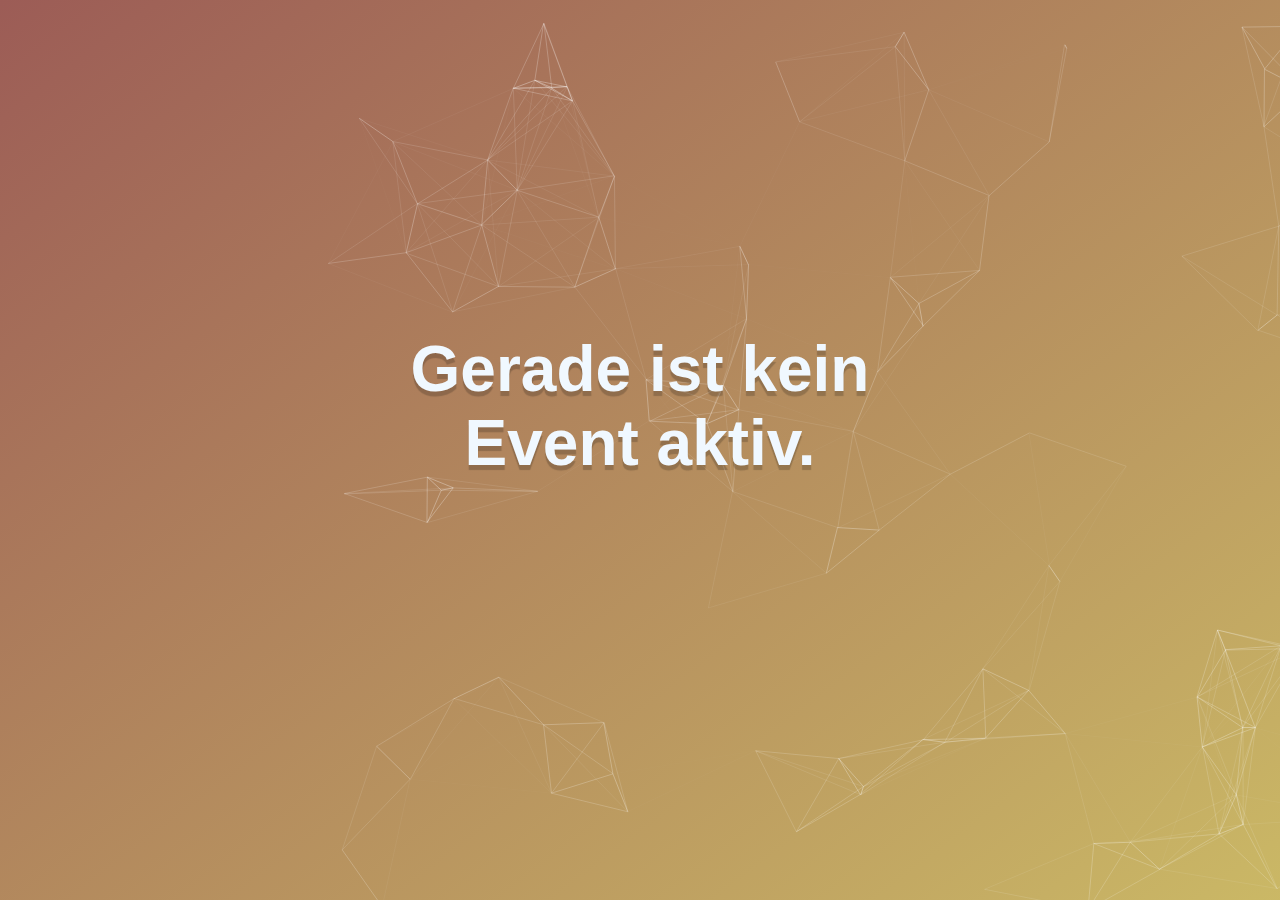
==== m-index.html @ 0326fc63 "API File update" ====
<!DOCTYPE html>
<html lang="de">
<head>
  <meta charset="utf-8">

  <title>Sichelart</title>
  <link href="style.css" rel="stylesheet" />
    
</head>
<body>    
    <div class=center-div>
        
        <div class="middle-main-all">
            <h2 style="text-align: center; font-size: 5vw;">Gerade ist kein Event aktiv.</h2>

        </div>
        <div id="particles-js">
    
            <script type="text/javascript" src="js/particles.js"></script>
            <script type="text/javascript" src="js/app.js"></script>
    
        </div>   
    
    </div>    
</body>
</html>
---- style.css ----
<link rel="preconnect" href="https://fonts.googleapis.com">
<link rel="preconnect" href="https://fonts.gstatic.com" crossorigin>
<link href="https://fonts.googleapis.com/css2?family=Roboto:wght@900&display=swap" rel="stylesheet">

/* UTILITIES */
* {
 padding: 0;
 box-sizing: border-box;
}
body {
 font-family: cursive;
}
a {
 text-decoration: none;
}
li {
 list-style: none;
}

/* NAVBAR STYLING STARTS */
.navbar {
    -webkit-touch-callout: none;
    -webkit-user-select: none;
    -khtml-user-select: none;
    -moz-user-select: none;
    -ms-user-select: none;
    user-select: none;
    
    
 border-radius: 16px;
 display: flex;
 align-items: center;
 justify-content: space-between;
 padding: 5px;
 background-color: rgba(120, 100, 60, 0.1);
    opacity: 85%;
 color: #fff;
}
.nav-links a {
 color: #fff;
}
/* LOGO */
.logo {
 font-size: 32px;
 margin-left: 10px;
}
/* NAVBAR MENU */
.menu {
 display: flex;
 gap: 1em;
 font-size: 18px;
 margin-right: 10px;
 border-radius: 50px;
}
.menu li:hover {
 background-color: rgba(255, 255, 255, 0.2);
 border-radius: 20px;
    transform: scale(1.05, 1.05);
 transition: 0.3s ease-out;
}
.menu li {
 padding: 5px 14px;
 transform: scale(1, 1);
}
/* DROPDOWN MENU */
.services {
 position: relative; 
}
.dropdown {
 background-color: rgb(1, 139, 139);
 padding: 1em 0;
 position: absolute; /*WITH RESPECT TO PARENT*/
 display: none;
 border-radius: 8px;
 top: 35px;
}
.dropdown li + li {
 margin-top: 10px;
}
.dropdown li {
 padding: 0.5em 1em;
 width: 8em;
 text-align: center;
}
.dropdown li:hover {
  background-color:snow;
 opacity: 20%;
}
.services:hover .dropdown {
 display: block;
}

/*HAMBURGER MENU*/
.hamburger {
 display: none;
 font-size: 24px;
 user-select: none;
}
/* APPLYING MEDIA QUERIES */
@media (max-width: 768px) {
.menu { 
 display:none;
 position: absolute;
 background-color:teal;
 right: 0;
 left: 0;
 text-align: center;
 padding: 16px 0;
}
.menu li:hover {
 display: inline-block;
 background-color:snow;
 opacity: 20%;
 transition: 0.3s ease;
 
}
.menu li + li {
 margin-top: 12px;
}
input[type=checkbox]:checked ~ .menu{
 display: block;
}
.hamburger {
 display: block;
}
.dropdown {
 left: 50%;
 top: 30px;
 transform: translateX(35%);
}
.dropdown li:hover {
 background-color: #4c9e9e;
}
}

body{
  font-family: 'Roboto', sans-serif;
  margin-top: 10px;
  padding: 0;
    
 -webkit-touch-callout: none;
    -webkit-user-select: none;
    -khtml-user-select: none;
    -moz-user-select: none;
    -ms-user-select: none;
    user-select: none;
    
  overflow-y: hidden; /* Hide vertical scrollbar */
  overflow-x: hidden; /* Hide horizontal scrollbar */
    
    
      background: linear-gradient(143deg, #9c5c56, #ccbb66, #58b964, #50a09f, #5258a1, #9f53a0, #9c5c56);
    background-size: 1000% 5000%;

    -webkit-animation: RGB-gradient-BG 300s ease infinite;
    -moz-animation: RGB-gradient-BG 300s ease infinite;
    -o-animation: RGB-gradient-BG 300s ease infinite;
    animation: RGB-gradient-BG 300s ease infinite;
}

@-webkit-keyframes RGB-gradient-BG {
    0%{background-position:0% 51%}
    50%{background-position:100% 50%}
    100%{background-position:0% 51%}
}
@-moz-keyframes RGB-gradient-BG {
    0%{background-position:0% 51%}
    50%{background-position:100% 50%}
    100%{background-position:0% 51%}
}
@-o-keyframes RGB-gradient-BG {
    0%{background-position:0% 51%}
    50%{background-position:100% 50%}
    100%{background-position:0% 51%}
}
@keyframes RGB-gradient-BG {
    0%{background-position:0% 51%}
    50%{background-position:100% 50%}
    100%{background-position:0% 51%}
}

h1{
  font-size: 80px;
  color: lavender;
  position: relative;
  font-family: 'Roboto', sans-serif;
  text-decoration: none;
  margin-bottom: 600px;
  padding: 13px 40px;
  text-shadow: 0 5px 1px rgba(11, 11, 11, 0.2);
}

a{
  color: rgba(255, 255, 255, 0.7);
  position: relative; 
  font-family: 'Roboto', sans-serif;
  text-decoration: none;
  text-align: center;
}

p:hover{
  color: azure;
  position: relative;
  font-family: 'Roboto', sans-serif;
  text-decoration:underline;
  text-align: center;
}

.middle-main{
  position: absolute;
  top: 50%;
  left: 50%;
  transform: translate(-50%,-50%);
  margin: 70px 0;
}

.middle-main-all{
  position: absolute;
  top: 45%;
  left: 50%;
  transform: translate(-50%,-50%);
}

.middle-tutorial{
  position: absolute;
  top: 50%;
  left: 50%;
  width: 90%;
  transform: translate(-50%,-50%);
  text-align: center;
}

.middle{
  position: absolute;
  top: 50%;
  left: 50%;
  width: 70%;
  border-radius: 20px;
  background-color: rgba(120, 100, 60, 0.1);
  transform: translate(-50%,-50%);
  text-align: center;
  box-shadow: 0px 0px 0px rgba(0, 0, 0, 0.1);
  transition: 0.2s ease-in;
}

.middle:hover{
  box-shadow: 0px 8px 10px rgba(0, 0, 0, 0.1);
  transition: 0.25s ease-out;
}

.btn{
  display: inline-block;
  border-radius: 75px;
  position: relative;
  font-size: 17px;
  font-family: 'Roboto', sans-serif;
  text-decoration: none;
  margin: 20px 20px;
  border: 5px solid lavender;
  padding: 13px 50px;
  text-transform: uppercase;
  overflow: hidden;
  color: lavender;
  transition: 1s all ease;
  text-shadow: 0 2px 1px rgba(11, 11, 11, 0.2);
  
}
.btn::before{
  background-color: darkslategrey;
    opacity: 50%;
  content: "";
  position: absolute;
  top: 50%;
  left: 50%;
  transform: translate(-50%,-50%);
  z-index: -1;
  transition: all 1s ease;
}

.btn1::before{
  width: 0%;
  height: 100%;
}

.btn1:hover::before{
  width: 100%;
}


.btn2::before{
  width: 100%;
  height: 0%;
}
.btn2:hover::before{
  height: 100%;
}

.btn3::before{
  width: 100%;
  height: 0%;
  transform: translate(-50%,-50%) rotate(45deg);
  color: lavender;
}
.btn3:hover::before{
  height: 380%;
  color: darkgray;
}

.btn3:disabled{
  color: gainsboro;
}


.btn4::before{
  width: 100%;
  height: 0%;
  transform: translate(-50%,-50%) rotate(-45deg);
}
.btn4:hover::before{
  height: 430%;
}

.center-div {
  margin: auto;
  width: 50%;
  padding: 10px;
}

h2{
    margin-bottom: 50px;
    color: aliceblue;
    font-size: 60px;
    margin-right: 10px;
    margin-left: 10px;
    text-shadow: 0 5px 1px rgba(11, 11, 11, 0.2);
}

h7{
  font-size: 35px;
  font-weight: bolder;
  color: lavender;
  position: relative;
  font-family: 'Roboto', sans-serif;
  text-decoration: none;
  text-shadow: 0 4px 1px rgba(11, 11, 11, 0.2);
}

h3{
    color: whitesmoke;
    margin-bottom: 35px;
    margin-top: 20px;
    margin-left: 10%;
    margin-right: 10%;
    text-shadow: 0 2px 1px rgba(11, 11, 11, 0.2);

}

h5{
    color: whitesmoke;
    margin-bottom: 100px;
    margin-top: -0px;
    margin-left: 10%;
    margin-right: 10%;
    text-shadow: 0 4px 1px rgba(11, 11, 11, 0.2);
}

h4{
    color: whitesmoke;
    margin-bottom: 100px;
    margin-top: -0px;
    margin-left: 10%;
    margin-right: 10%;
}

.gift_img{
    max-height: 100px;
    max-width: 200px;
}

.preis-block{
    max-width: 500px;
    max-height: 700px;
    cursor: pointer;
    filter: brightness(1);
    background-color: rgba(100, 40, 60, 0.13);
    border-radius: 50px;
    display: inline-block;
    width: 30%;
    margin: 1%;
  transition: transform 0.3s ease-out, box-shadow 0.3s ease-out, filter 0.5s ease;
    border: 1px solid rgba(230, 230, 230, 0.5);
  box-shadow: 0 1px 2px rgba(0,0,0,0);
  transform: translate(0px, 0px);
  
}


.preis-block:hover{
  filter: brightness(1);
  transform: translate(0px, -30px) scale(1.1);
  box-shadow: 0 5px 15px rgba(11, 11, 11, 0.2);
  transition: 0.5s all ease;
}

.preis-middle{
    max-width: 500px;
    max-height: 750px;
    cursor: pointer;
    filter: brightness(1);
    background-color: rgba(250, 250, 60, 0.13);
    border-radius: 50px;
    display: inline-block;
    width: 30%;
    margin: 1%;
      transform: translate(0pxx, -30px);
  transition: transform 0.3s ease-out, box-shadow 0.3s ease-out, filter 0.5s ease;
    border: 1px solid rgba(230, 230, 230, 0.5);
  box-shadow: 0 1px 2px rgba(0,0,0,0);
  transform: translate(0px, 0px);
  
}

.preis-middle:hover{
  filter: brightness(1);
  transform: translate(0px, -50px) scale(1.1, 1.2);
  box-shadow: 0 5px 15px rgba(11, 11, 11, 0.2);
  transition: 0.5s all ease;
}


.back-b{
    border-radius: 20px;
    background-color: rgb(200, 120, 120);
    color: aliceblue;
    opacity: 50%;
    font-family: 'Roboto', sans-serif;
    font-size: 25px;
    display: inline-block;
    width: 130px;
    height: 30px;
}

.logo{
      text-shadow: 0 3px 1px rgba(11, 11, 11, 0.2);
}

a{
  text-shadow: 0 2px 1px rgba(11, 11, 11, 0.2);
}

.hylink{
  text-shadow: 0 2px 1px rgba(11, 11, 11, 0);
}

.hylinkbig{
  text-shadow: 0 2px 1px rgba(11, 11, 11, 0);
  -webkit-touch-callout: all;
    -webkit-user-select: all;
    -khtml-user-select: all;
    -moz-user-select: all;
    -ms-user-select: all;
    user-select: all;
}

.floating{
    filter:brightness(100);
    animation: floating-text 10s ease infinite;
}

@keyframes floating-text{
    0% {transform: translate(0px, -3px)}

    50% {transform: translate(0px, 3px)}

    100% {transform: translate(0px, -3px)}
}

p6{
  position: absolute;
  top: 50%;
  left: 50%;
  width: 70%;
  transform: translate(-50%,-50%); 
  text-align: center;
  margin-top: 50px;
  margin-bottom: 50px;
}

#particles-js{
  width: 100%;
  height: 100%;
  position: fixed;
  display: block;
  background-size: cover;
  background-position: 50% 50%;
  background-repeat: no-repeat;
  z-index: -5;
}
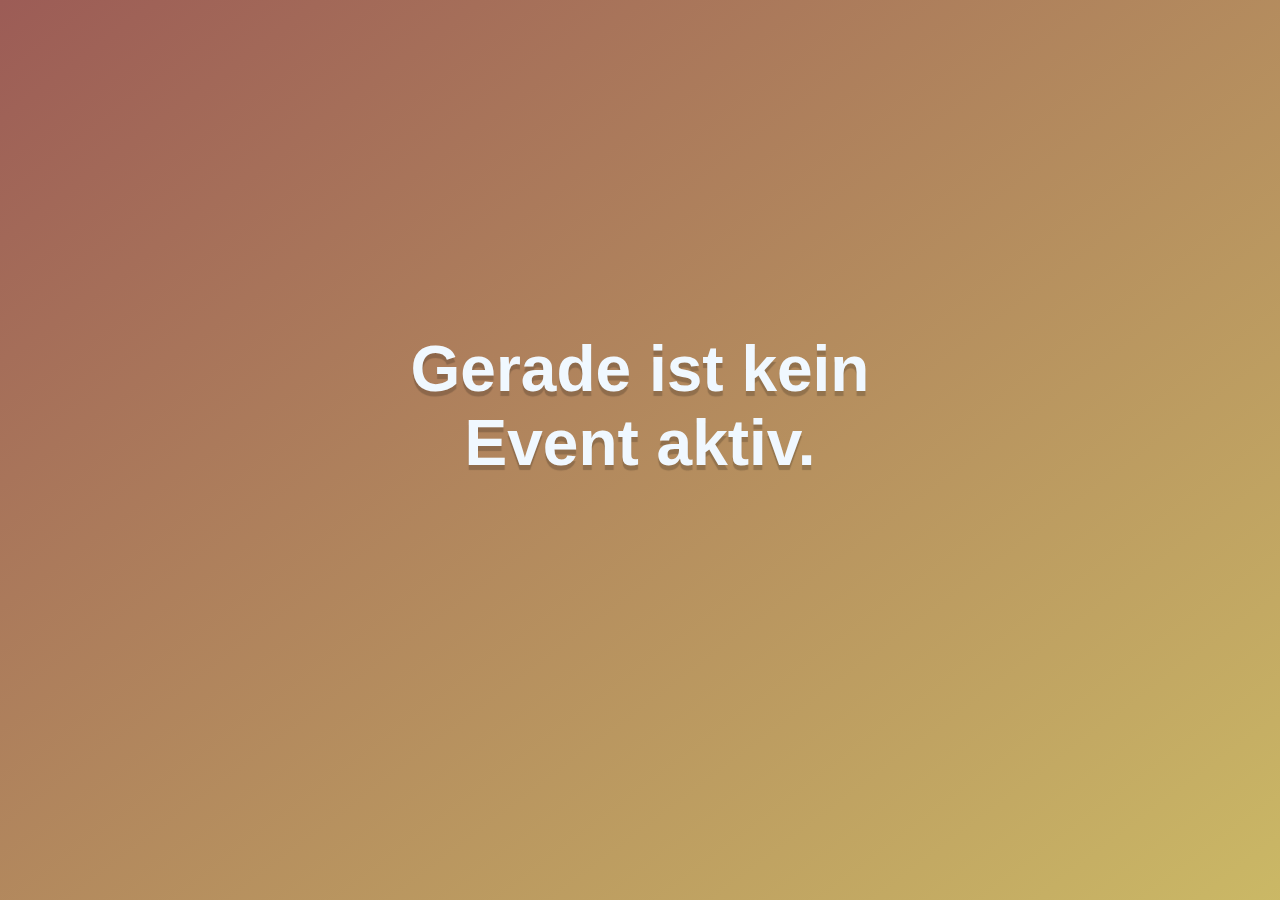
==== commit d989703b: "API File update" ====
--- a/m-index.html
+++ b/m-index.html
@@ -13,13 +13,7 @@
         <div class="middle-main-all">
             <h2 style="text-align: center; font-size: 5vw;">Gerade ist kein Event aktiv.</h2>
 
-        </div>
-        <div id="particles-js">
-    
-            <script type="text/javascript" src="js/particles.js"></script>
-            <script type="text/javascript" src="js/app.js"></script>
-    
-        </div>   
+        </div> 
     
     </div>    
 </body>
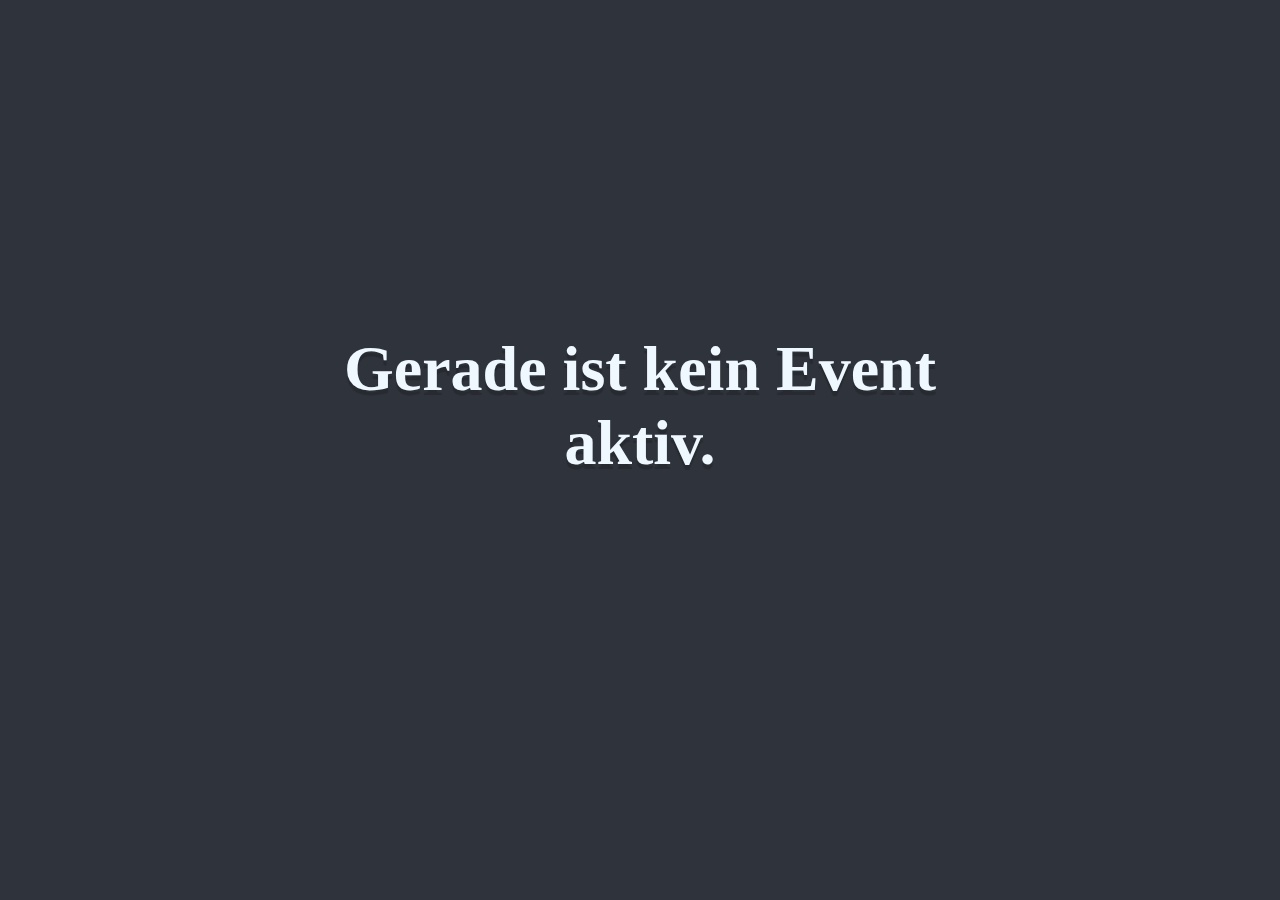
==== commit 04d4e411: "API File update" ====
--- a/m-index.html
+++ b/m-index.html
@@ -4,7 +4,7 @@
   <meta charset="utf-8">
 
   <title>Sichelart</title>
-  <link href="style.css" rel="stylesheet" />
+  <link href="mobilestyle.css" rel="stylesheet" />
     
 </head>
 <body>    
--- a/mobilestyle.css
+++ b/mobilestyle.css
@@ -0,0 +1,338 @@
+body{
+    background-color: rgb(47, 51, 59);
+}
+
+h1{
+    font-size: 80px;
+    color: rgb(216, 216, 216);
+    position: relative;
+    font-family: 'Roboto', sans-serif;
+    text-decoration: none;
+    margin-top: 100px;
+    padding: 13px 40px;
+    text-shadow: 0 2px 1px rgba(11, 11, 11, 0.2);
+  }
+
+  .middle{
+    position: fixed;
+    top: 80%;
+    left: 100%;
+    border-radius: 20px;
+    background-color: rgba(120, 100, 60, 0.1);
+    transform: translate(-50%,-50%);
+    text-align: center;
+    box-shadow: 0px 0px 0px rgba(0, 0, 0, 0.1);
+    transition: 0.2s ease-in;
+  }
+
+  a{
+    color: rgba(255, 255, 255, 0.7);
+    position: relative; 
+    font-family: 'Roboto', sans-serif;
+    text-decoration: none;
+    text-align: center;
+  }
+  
+  h1{
+    font-size: 140px;
+    color: lavender;
+    position: relative;
+    font-family: 'Roboto', sans-serif;
+    text-decoration: none;
+    margin-bottom: 1450px;
+    padding: 13px 40px;
+    text-shadow: 0 5px 1px rgba(11, 11, 11, 0.2);
+  }
+  
+  a{
+    color: rgba(255, 255, 255, 0.7);
+    position: relative; 
+    font-family: 'Roboto', sans-serif;
+    text-decoration: none;
+    text-align: center;
+  }
+  
+p{
+    font-size: 30px;
+}
+
+  p:hover{
+    color: azure;
+    position: relative;
+    font-family: 'Roboto', sans-serif;
+    text-decoration:underline;
+    text-align: center;
+  }
+  
+  .middle-main{
+    position: absolute;
+    top: 50%;
+    left: 50%;
+    transform: translate(-50%,-50%);
+    margin: 70px 0;
+  }
+  
+  .middle-main-all{
+    position: absolute;
+    top: 45%;
+    left: 50%;
+    transform: translate(-50%,-50%);
+  }
+  
+  .middle-tutorial{
+    position: absolute;
+    top: 50%;
+    left: 50%;
+    height: 700px;
+    width: 90%;
+    transform: translate(-50%,-50%);
+    text-align: center;
+  }
+  
+  .middle{
+    position: absolute;
+    top: 50%;
+    left: 50%;
+    width: 95%;
+    border-radius: 20px;
+    background-color: rgba(120, 100, 60, 0.1);
+    transform: translate(-50%,-50%);
+    text-align: center;
+    box-shadow: 0px 0px 0px rgba(0, 0, 0, 0.1);
+    transition: 0.2s ease-in;
+  }
+  
+  .middle:hover{
+    box-shadow: 0px 8px 10px rgba(0, 0, 0, 0.1);
+    transition: 0.25s ease-out;
+  }
+  
+  .btn{
+    display: block;
+    border-radius: 75px;
+    position: relative;
+    font-size: 35px;
+    font-weight: bolder;
+    font-family: 'Roboto', sans-serif;
+    text-decoration: none;
+    margin: 50px 30px;
+    border: 5px solid lavender;
+    padding: 13px 50px;
+    text-transform: uppercase;
+    height: 50px;
+    line-height: 50px;
+    overflow: hidden;
+    color: lavender;
+    transition: 1s all ease;
+    text-shadow: 0 2px 1px rgba(11, 11, 11, 0.2);
+    
+  }
+  .btn::before{
+    background-color: darkslategrey;
+      opacity: 50%;
+    content: "";
+    position: absolute;
+    top: 50%;
+    left: 50%;
+    transform: translate(-50%,-50%);
+    z-index: -1;
+    transition: all 1s ease;
+  }
+  
+  .btn1::before{
+    width: 0%;
+    height: 100%;
+  }
+  
+  .btn1:hover::before{
+    width: 100%;
+  }
+  
+  
+  .btn2::before{
+    width: 100%;
+    height: 0%;
+  }
+  .btn2:hover::before{
+    height: 100%;
+  }
+  
+  .btn3::before{
+    width: 100%;
+    height: 0%;
+    transform: translate(-50%,-50%) rotate(45deg);
+    color: lavender;
+  }
+  .btn3:hover::before{
+    height: 380%;
+    color: darkgray;
+  }
+  
+  .btn3:disabled{
+    color: gainsboro;
+  }
+  
+  
+  .btn4::before{
+    width: 100%;
+    height: 0%;
+    transform: translate(-50%,-50%) rotate(-45deg);
+  }
+  .btn4:hover::before{
+    height: 430%;
+  }
+  
+  .center-div {
+    margin: auto;
+    width: 50%;
+    padding: 10px;
+  }
+  
+  h2{
+      margin-bottom: 50px;
+      color: aliceblue;
+      font-size: 60px;
+      margin-right: 10px;
+      margin-left: 10px;
+      text-shadow: 0 5px 1px rgba(11, 11, 11, 0.2);
+  }
+  
+  h7{
+    font-size: 55px;
+    font-weight: bolder;
+    color: lavender;
+    position: relative;
+    font-family: 'Roboto', sans-serif;
+    text-decoration: none;
+    text-shadow: 0 4px 1px rgba(11, 11, 11, 0.2);
+  }
+  
+  h3{ 
+      font-family: 'Roboto', sans-serif;
+      color: whitesmoke;
+      margin-bottom: 35px;
+      margin-top: 20px;
+      margin-left: 10%;
+      margin-right: 10%;
+      text-shadow: 0 2px 1px rgba(11, 11, 11, 0.2);
+      font-size: 40px;
+  }
+  
+  h5{
+      color: whitesmoke;
+      margin-bottom: 100px;
+      margin-top: -0px;
+      margin-left: 10%;
+      margin-right: 10%;
+      text-shadow: 0 4px 1px rgba(11, 11, 11, 0.2);
+  }
+  
+  h4{
+      color: whitesmoke;
+      margin-bottom: 100px;
+      margin-top: -0px;
+      margin-left: 10%;
+      margin-right: 10%;
+  }
+  
+  .gift_img{
+      max-height: 100px;
+      max-width: 200px;
+  }
+  
+  .preis-block{
+      cursor: pointer;
+      filter: brightness(1);
+      background-color: rgba(100, 40, 60, 0.13);
+      border-radius: 50px;
+      display: block;
+      width: 80%;
+      height: 40vh;
+      margin: 10%;
+      font-family: 'Roboto', sans-serif;
+      transition: transform 0.3s ease-out, box-shadow 0.3s ease-out, filter 0.5s ease;
+      border: 1px solid rgba(230, 230, 230, 0.5);
+      box-shadow: 0 1px 2px rgba(0,0,0,0);
+      transform: translate(0px, 0px);
+  }
+  
+  
+  .preis-block:hover{
+    filter: brightness(1);
+    transform: translate(0px, -30px) scale(1.1);
+    box-shadow: 0 5px 15px rgba(11, 11, 11, 0.2);
+    transition: 0.5s all ease;
+  }
+  
+  .preis-middle{
+
+    margin-top: 20px;
+    margin-bottom: 20px;
+    font-family: 'Roboto', sans-serif;
+    background-color: rgb(46, 43, 52);
+    border-radius: 10vw;
+  }
+  
+  
+  .back-b{
+      border-radius: 20px;
+      background-color: rgb(58, 58, 58);
+      color: aliceblue;
+      opacity: 80%;
+      font-family: 'Roboto', sans-serif;
+      font-size: 60px;
+      display: inline-block;
+      width: 130px;
+      height: 30px;
+      text-align: center;
+      line-height: 80px; /* <-- this is what you must define */
+  }
+  
+  .logo{
+        text-shadow: 0 3px 1px rgba(11, 11, 11, 0.2);
+  }
+  
+  a{
+    text-shadow: 0 2px 1px rgba(11, 11, 11, 0.2);
+    text-align: center;
+  }
+  
+  .hylink{
+    text-shadow: 0 2px 1px rgba(11, 11, 11, 0);
+  }
+  
+  .hylinkbig{
+    text-shadow: 0 2px 1px rgba(11, 11, 11, 0);
+    -webkit-touch-callout: all;
+      -webkit-user-select: all;
+      -khtml-user-select: all;
+      -moz-user-select: all;
+      -ms-user-select: all;
+      user-select: all;
+  }
+  
+  .floating{
+      filter:brightness(100);
+      font-family: 'Roboto', sans-serif;
+      animation: floating-text 10s ease infinite;
+  }
+  
+  @keyframes floating-text{
+      0% {transform: translate(0px, -3px)}
+  
+      50% {transform: translate(0px, 3px)}
+  
+      100% {transform: translate(0px, -3px)}
+  }
+  
+  p6{
+    position: absolute;
+    top: 50%;
+    left: 50%;
+    width: 70%;
+    transform: translate(-50%,-50%); 
+    text-align: center;
+    margin-top: 50px;
+    margin-bottom: 50px;
+  }
+  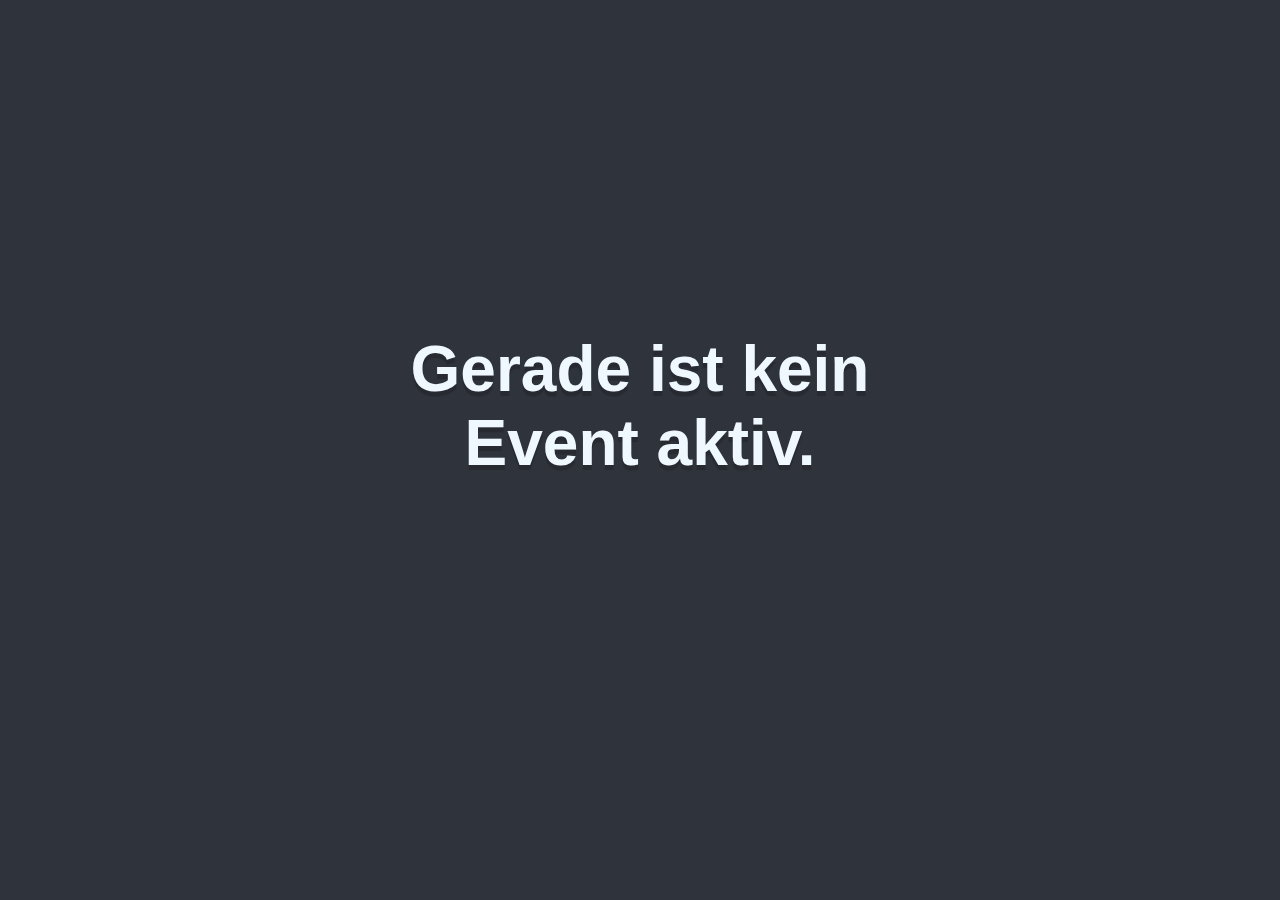
==== commit e08eebb0: "API File update" ====
--- a/m-index.html
+++ b/m-index.html
@@ -11,7 +11,7 @@
     <div class=center-div>
         
         <div class="middle-main-all">
-            <h2 style="text-align: center; font-size: 5vw;">Gerade ist kein Event aktiv.</h2>
+            <h2 style="text-align: center; font-size: 5vw; font-family: 'Roboto', sans-serif">Gerade ist kein Event aktiv.</h2>
 
         </div> 
     
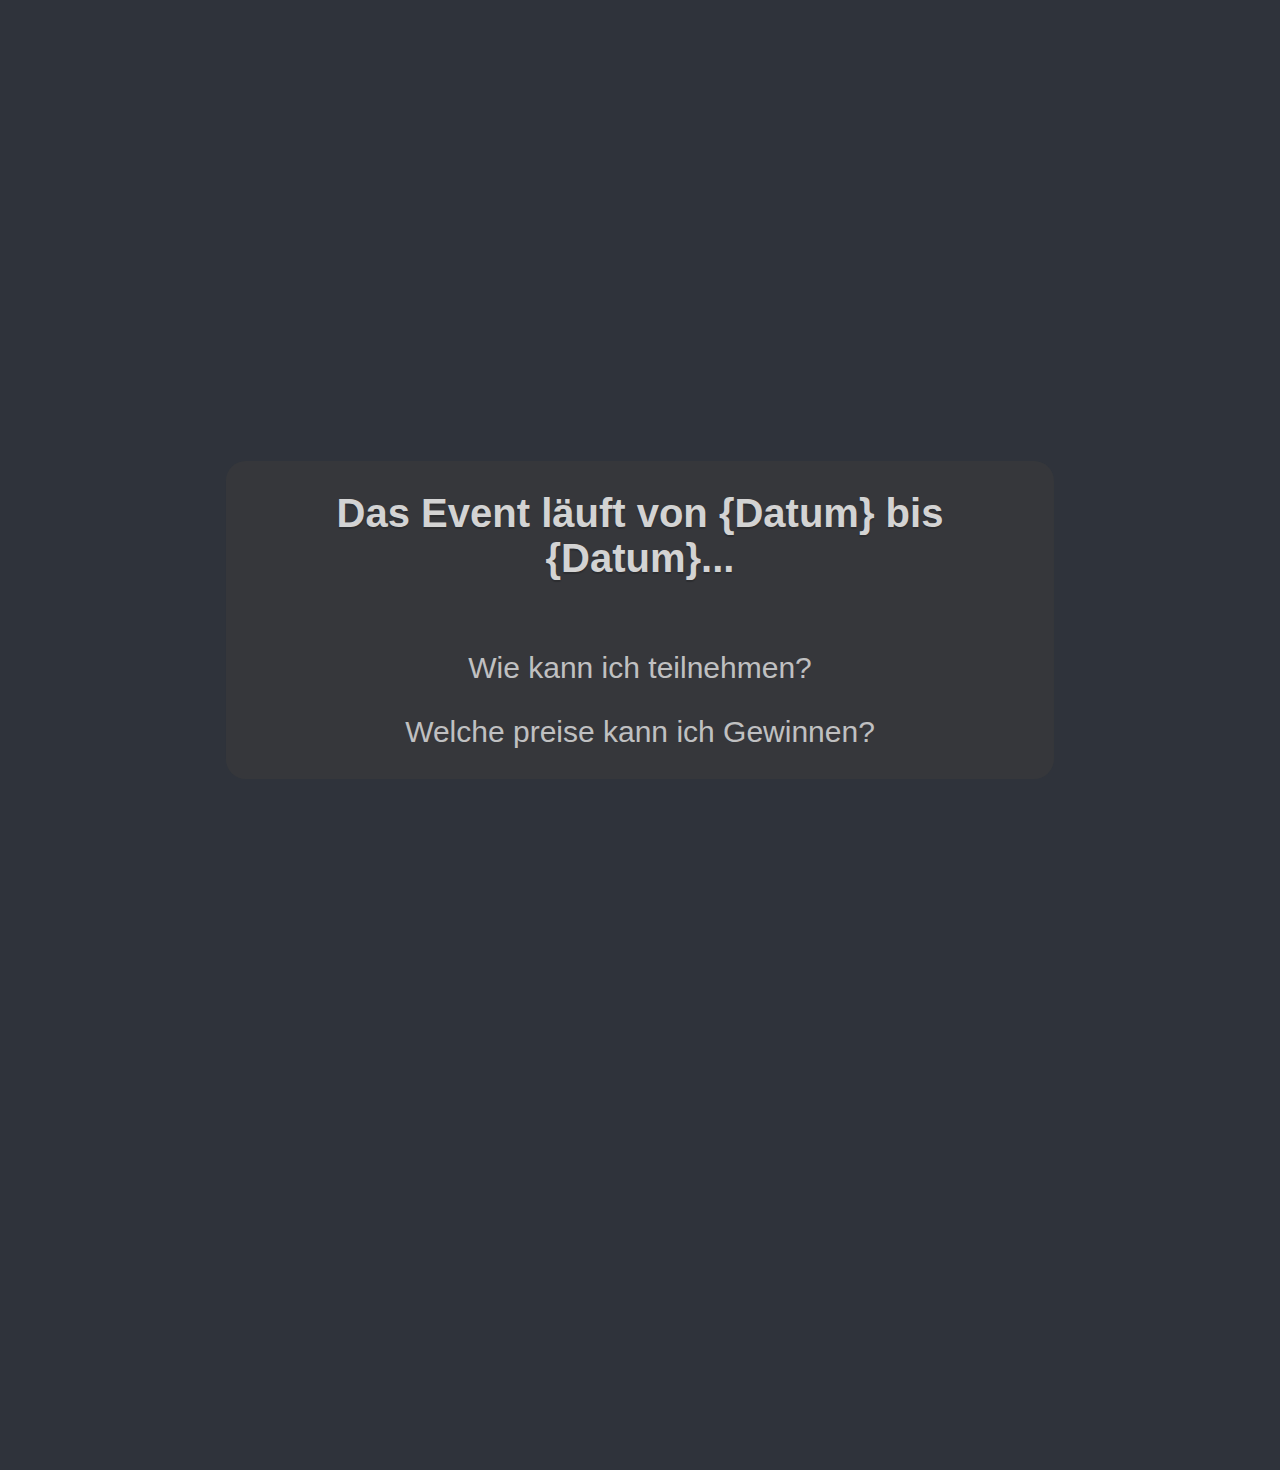
==== commit 463d53b4: "API File update" ====
--- a/m-index.html
+++ b/m-index.html
@@ -7,15 +7,27 @@
   <link href="mobilestyle.css" rel="stylesheet" />
     
 </head>
-<body>    
-    <div class=center-div>
-        
-        <div class="middle-main-all">
-            <h2 style="text-align: center; font-size: 5vw; font-family: 'Roboto', sans-serif">Gerade ist kein Event aktiv.</h2>
+<body>
+    
+    <div class=main>
+            
+<div class=middle-main>
+    <h1 style="text-align: center;">Sichelart Wettbewerb</h1>
+    
+        <div style="margin: 100px 0px 0px 0px;" class="middle">
+            <h7 style="text-align: center; color: lightcyan;"></h7>
+            <div style="height: 10px;"></div>
+            <h3 style="text-align: center; color: lightgray">Das Event läuft von {Datum} bis {Datum}...</h3>
+            
+            <div style="height: 5px;"></div>
 
-        </div> 
-    
-    </div>    
+            
+            
+                <a href="m-tutorial.html"><p class="hylink" style="text-align:center">Wie kann ich teilnehmen?</p></a>
+                <a href="m-prices.html"><p class="hylink" style="text-align:center">Welche preise kann ich Gewinnen?</p></a>
+        </div>
+    </div>
+
 </body>
 </html>
 
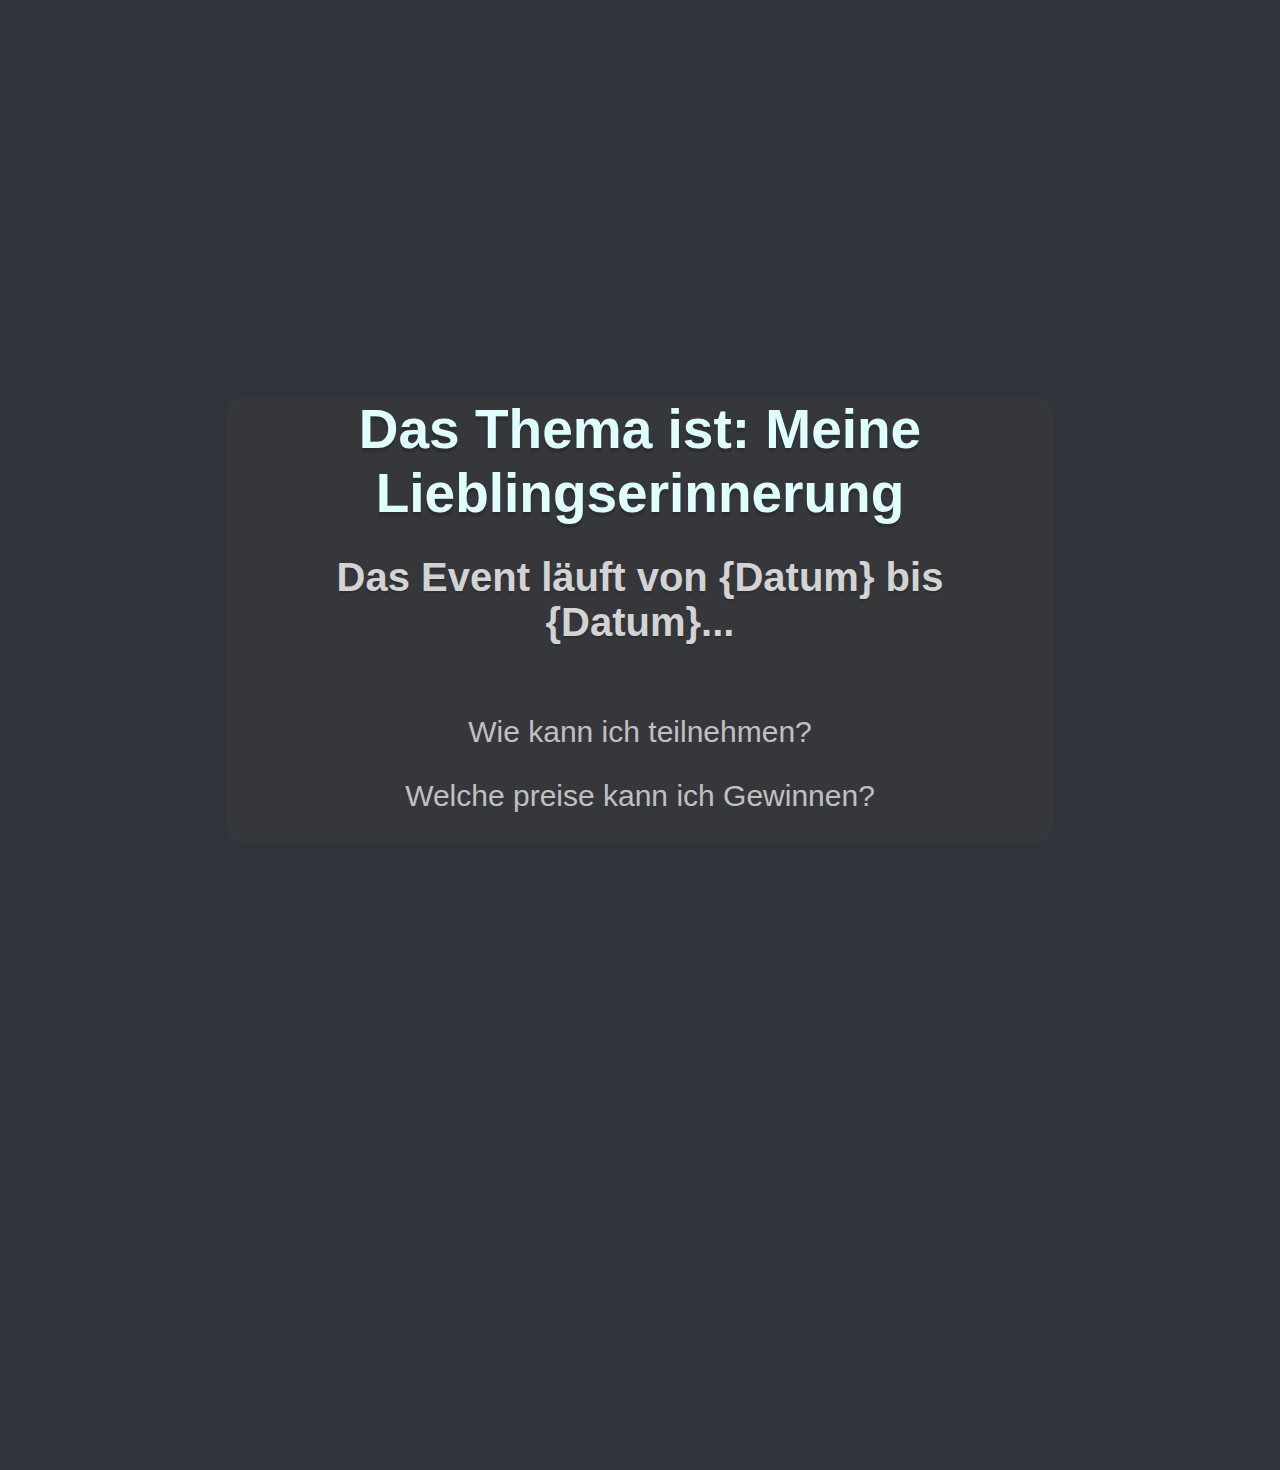
==== commit 68e99166: "API File update" ====
--- a/m-index.html
+++ b/m-index.html
@@ -15,7 +15,7 @@
     <h1 style="text-align: center;">Sichelart Wettbewerb</h1>
     
         <div style="margin: 100px 0px 0px 0px;" class="middle">
-            <h7 style="text-align: center; color: lightcyan;"></h7>
+            <h7 style="text-align: center; color: lightcyan;">Das Thema ist: Meine Lieblingserinnerung</h7>
             <div style="height: 10px;"></div>
             <h3 style="text-align: center; color: lightgray">Das Event läuft von {Datum} bis {Datum}...</h3>
             
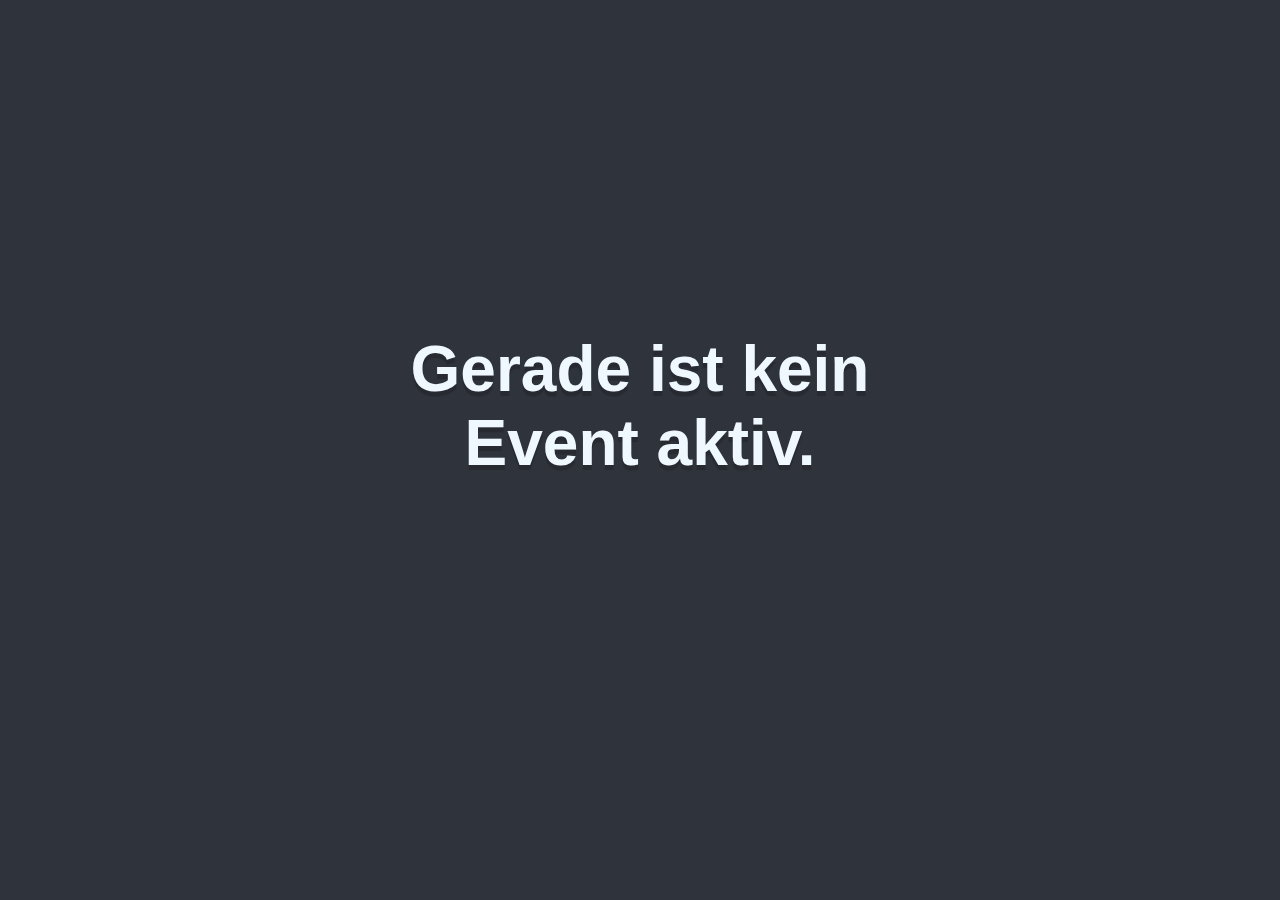
==== commit 055fb3cf: "API File update" ====
--- a/m-index.html
+++ b/m-index.html
@@ -7,27 +7,15 @@
   <link href="mobilestyle.css" rel="stylesheet" />
     
 </head>
-<body>
+<body>    
+    <div class=center-div>
+        
+        <div class="middle-main-all">
+            <h2 style="text-align: center; font-size: 5vw; font-family: 'Roboto', sans-serif">Gerade ist kein Event aktiv.</h2>
+
+        </div> 
     
-    <div class=main>
-            
-<div class=middle-main>
-    <h1 style="text-align: center;">Sichelart Wettbewerb</h1>
-    
-        <div style="margin: 100px 0px 0px 0px;" class="middle">
-            <h7 style="text-align: center; color: lightcyan;">Das Thema ist: Meine Lieblingserinnerung</h7>
-            <div style="height: 10px;"></div>
-            <h3 style="text-align: center; color: lightgray">Das Event läuft von {Datum} bis {Datum}...</h3>
-            
-            <div style="height: 5px;"></div>
-
-            
-            
-                <a href="m-tutorial.html"><p class="hylink" style="text-align:center">Wie kann ich teilnehmen?</p></a>
-                <a href="m-prices.html"><p class="hylink" style="text-align:center">Welche preise kann ich Gewinnen?</p></a>
-        </div>
-    </div>
-
+    </div>    
 </body>
 </html>
 
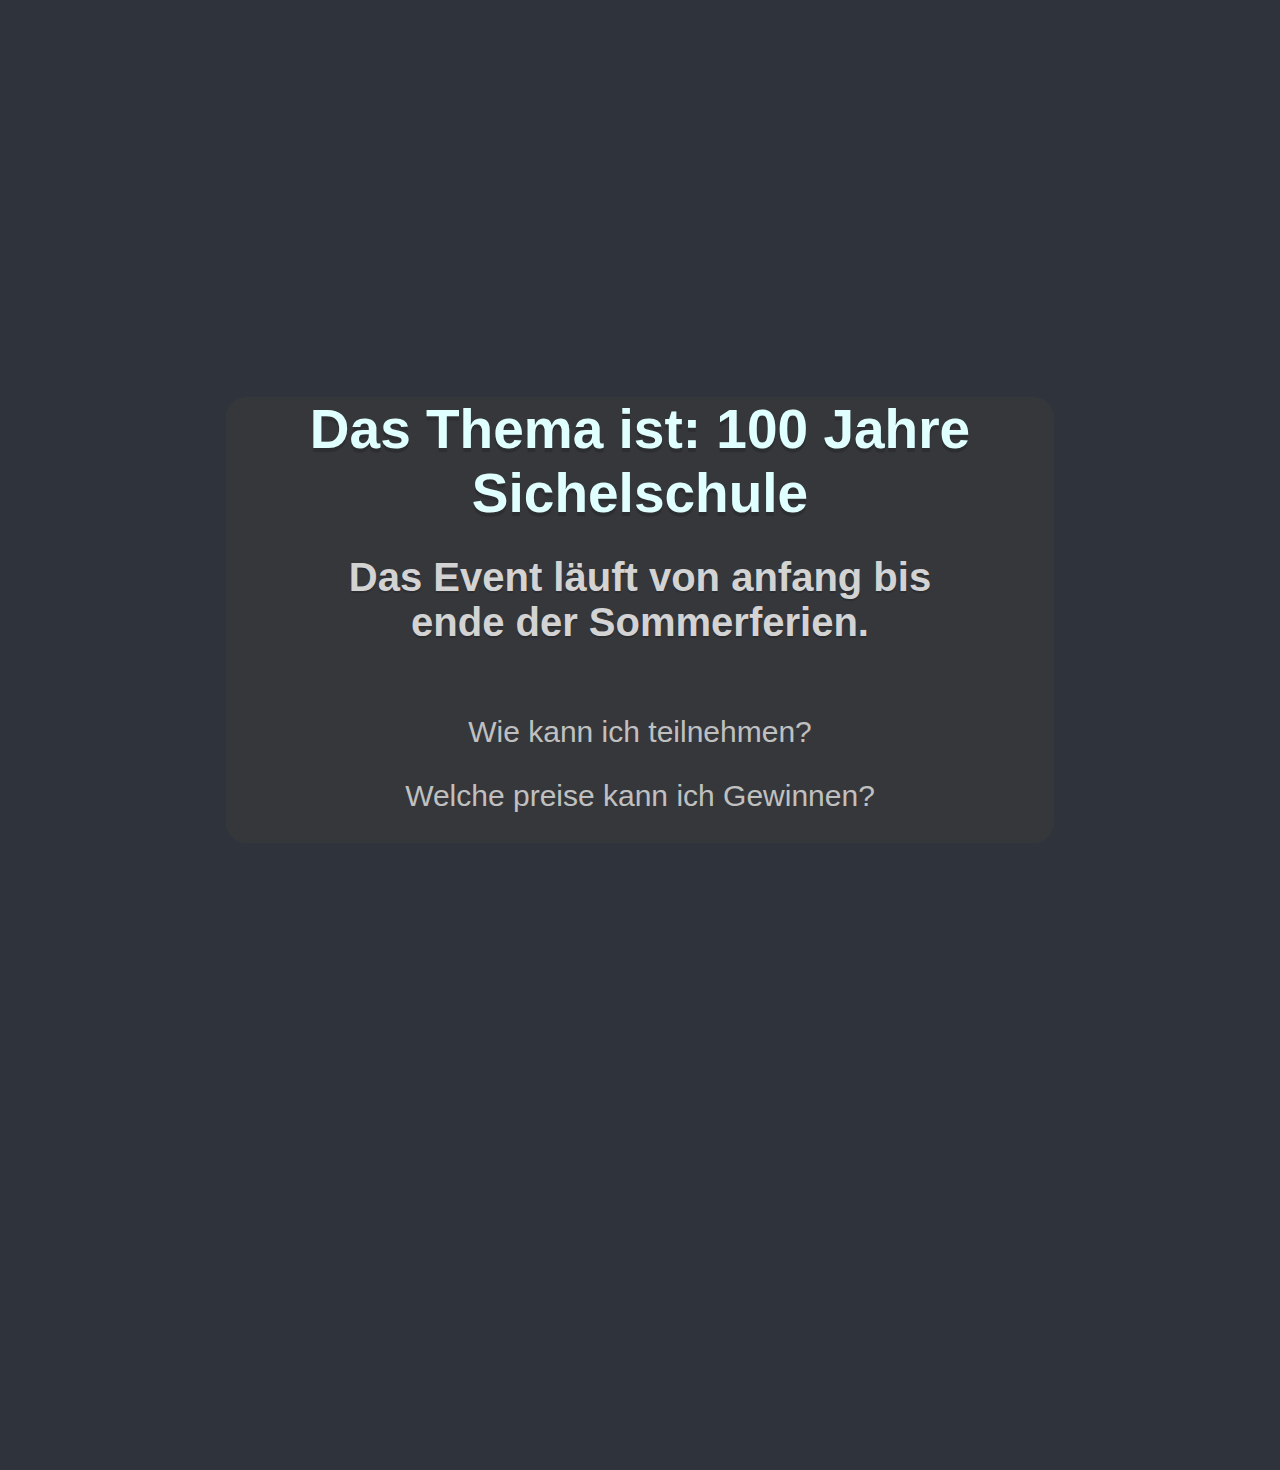
==== commit e11119bc: "API File update" ====
--- a/m-index.html
+++ b/m-index.html
@@ -7,15 +7,27 @@
   <link href="mobilestyle.css" rel="stylesheet" />
     
 </head>
-<body>    
-    <div class=center-div>
-        
-        <div class="middle-main-all">
-            <h2 style="text-align: center; font-size: 5vw; font-family: 'Roboto', sans-serif">Gerade ist kein Event aktiv.</h2>
+<body>
+    
+    <div class=main>
+            
+<div class=middle-main>
+    <h1 style="text-align: center;">Sichelart Wettbewerb</h1>
+    
+        <div style="margin: 100px 0px 0px 0px;" class="middle">
+            <h7 style="text-align: center; color: lightcyan;">Das Thema ist: 100 Jahre Sichelschule</h7>
+            <div style="height: 10px;"></div>
+            <h3 style="text-align: center; color: lightgray">Das Event läuft von anfang bis ende der Sommerferien.</h3>
+            
+            <div style="height: 5px;"></div>
 
-        </div> 
-    
-    </div>    
+            
+            
+                <a href="m-tutorial.html"><p class="hylink" style="text-align:center">Wie kann ich teilnehmen?</p></a>
+                <a href="m-prices.html"><p class="hylink" style="text-align:center">Welche preise kann ich Gewinnen?</p></a>
+        </div>
+    </div>
+
 </body>
 </html>
 
